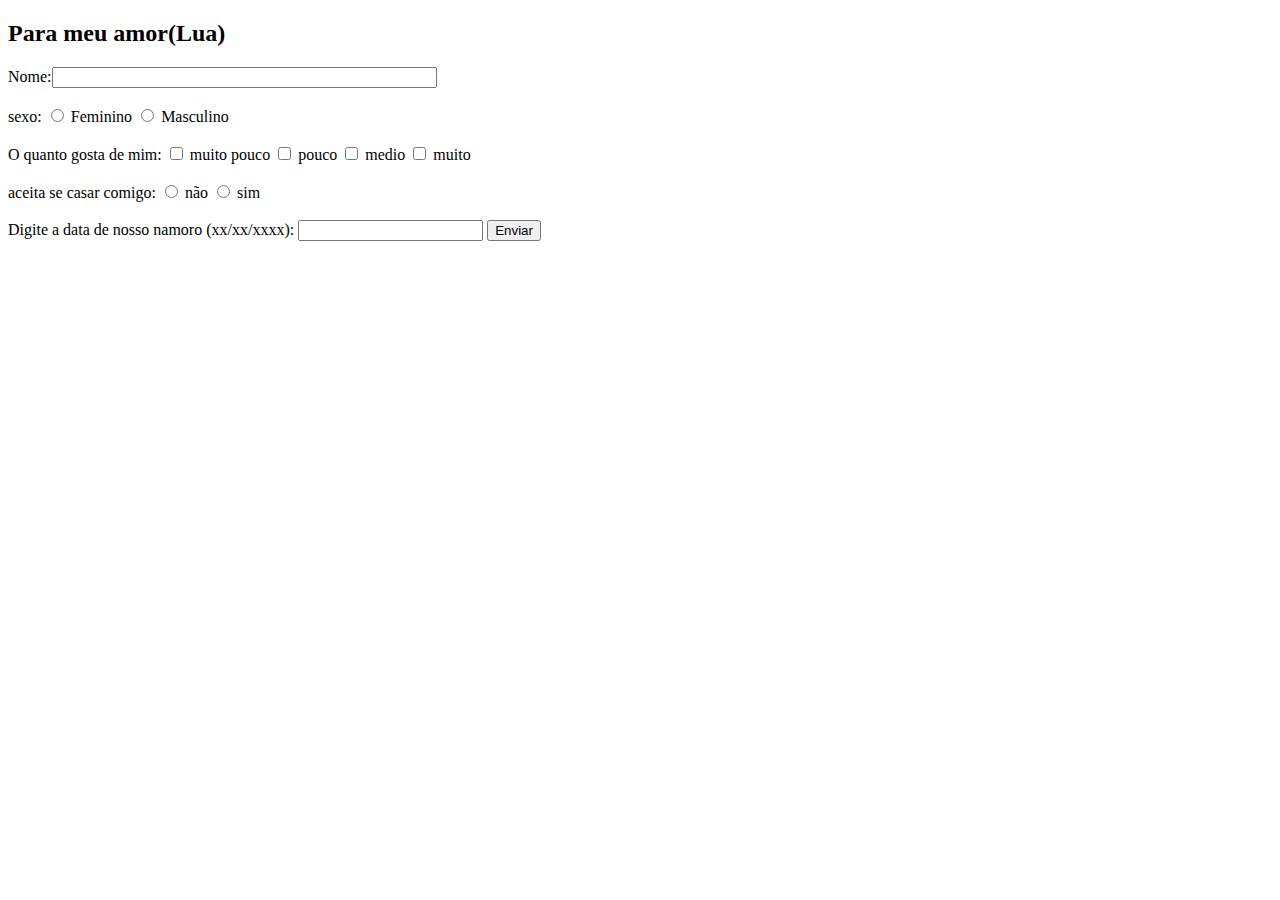
==== formulario.html @ 8bc2a71c "Add files via upload" ====
<!DOCTYPE html>
<html lang="pt-br">
<head>
<meta charset="UTF-8">
<link rel="stylesheet" href="estilo.css">
<meta name="viewport" content="width=device-width, initial-scale=1.0">
</head>
<body>
<form>
<h2>Para meu amor(Lua)</h2>
Nome:<input type="text" size="45" maxlength="45" id=nmcli"/>
<br/><br/>
sexo: 
<input type="radio" name= "sexo" value="F"/> Feminino
<input type="radio" name="sexo" value="M"/> Masculino
<br/><br/>
O quanto gosta de mim:
<input type="checkbox" id="gosto" value="muito pouco"/> muito pouco
<input type="checkbox" id="gosto" value="pouco"/> pouco
<input type="checkbox" id="gosto" value="medio"/> medio
<input type="checkbox" id="gosto" value="muito"/> muito
<br/><br/>
aceita se casar comigo: 
<input type="radio" name= "escolha" value="não"/> não
<input type="radio" name="escolha" value="sim"/> sim
<br/><br/>
 <label for="senha">Digite a data de nosso namoro (xx/xx/xxxx):</label>
        <input type="password" id="senha" name="senha" pattern="18/06/2023" required>
        <input type="submit" value="Enviar">
</body>
</html>
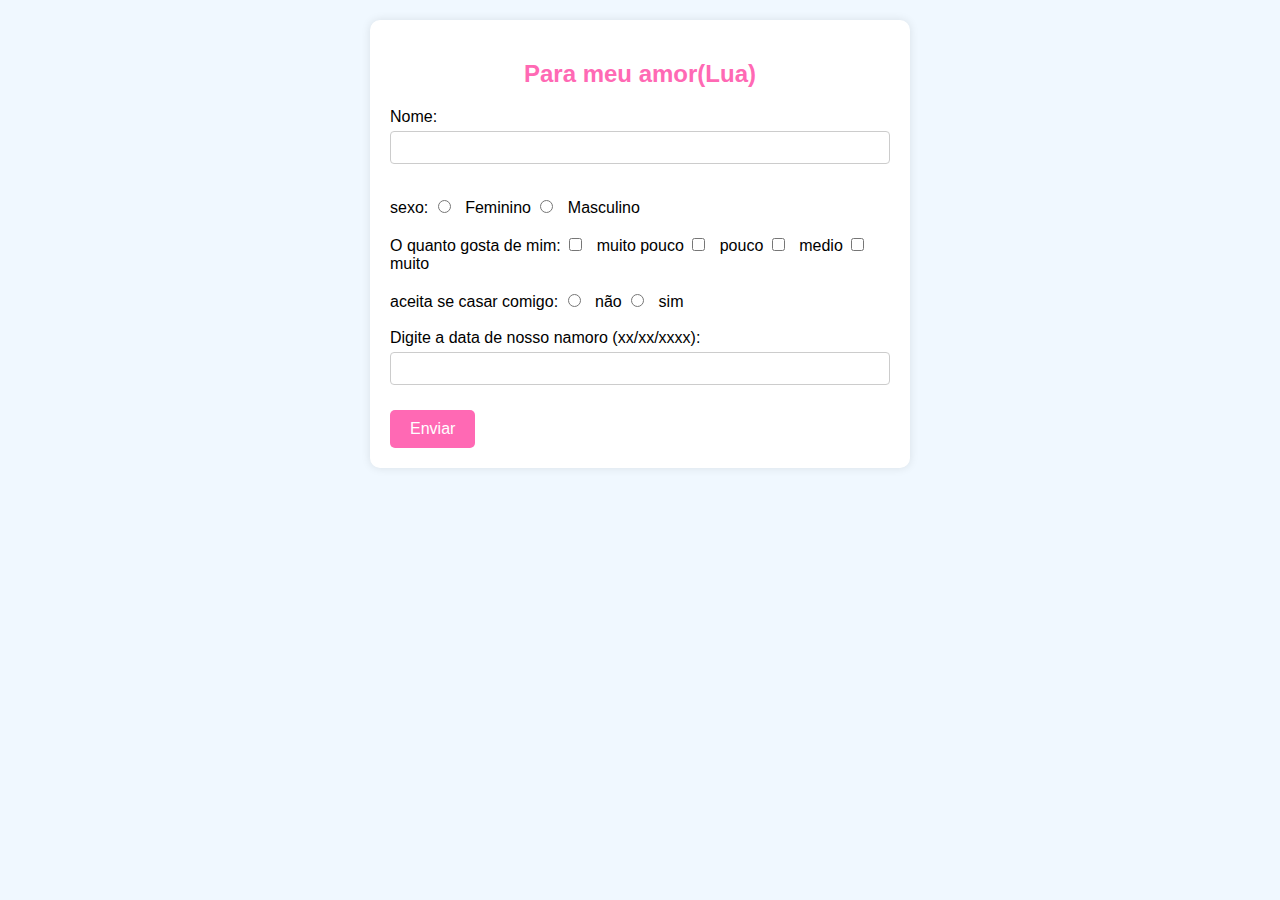
==== commit 05a67c67: "Update formulario.html" ====
--- a/formulario.html
+++ b/formulario.html
@@ -2,7 +2,7 @@
 <html lang="pt-br">
 <head>
 <meta charset="UTF-8">
-<link rel="stylesheet" href="estilo.css">
+<link rel="stylesheet" href="puta.css">
 <meta name="viewport" content="width=device-width, initial-scale=1.0">
 </head>
 <body>
@@ -28,4 +28,4 @@
         <input type="password" id="senha" name="senha" pattern="18/06/2023" required>
         <input type="submit" value="Enviar">
 </body>
-</html>+</html>
--- a/puta.css
+++ b/puta.css
@@ -0,0 +1,61 @@
+/* Estilo geral */
+body {
+    font-family: Arial, sans-serif;
+    background-color: #f0f8ff;
+    margin: 20px;
+}
+
+h2 {
+    color: #ff69b4;
+    font-size: 24px;
+    text-align: center;
+}
+
+form {
+    background-color: #fff;
+    padding: 20px;
+    border-radius: 10px;
+    box-shadow: 0 0 10px rgba(0, 0, 0, 0.1);
+    max-width: 500px;
+    margin: auto;
+}
+
+/* Inputs de texto */
+input[type="text"], input[type="password"] {
+    width: 100%;
+    padding: 8px;
+    margin-top: 5px;
+    margin-bottom: 15px;
+    border: 1px solid #ccc;
+    border-radius: 4px;
+    box-sizing: border-box;
+}
+
+/* Radio e Checkbox */
+input[type="radio"], input[type="checkbox"] {
+    margin-right: 10px;
+}
+
+/* Estilo dos botões */
+input[type="submit"] {
+    background-color: #ff69b4;
+    color: white;
+    border: none;
+    padding: 10px 20px;
+    text-align: center;
+    text-decoration: none;
+    display: inline-block;
+    font-size: 16px;
+    margin-top: 10px;
+    border-radius: 5px;
+    cursor: pointer;
+}
+
+input[type="submit"]:hover {
+    background-color: #ff1493;
+}
+
+/* Espaçamento entre seções */
+br + br {
+    margin-bottom: 10px;
+}
